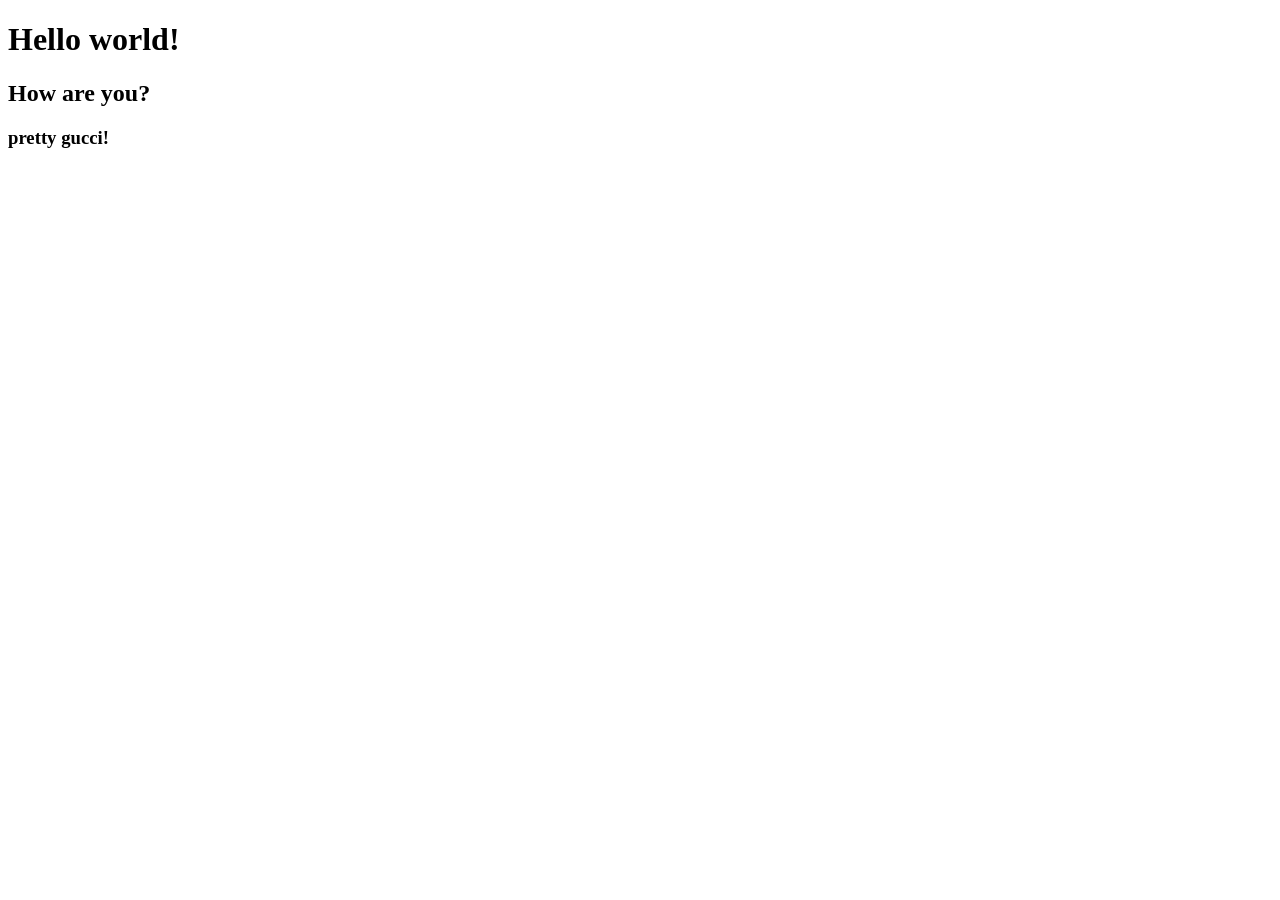
==== index.html @ c105873c "Create index.html" ====
<!DOCTYPE html>
<html lang="en">
<head>
  
  <!--  Meta  -->
  <meta charset="UTF-8" />
  <title>My New Pen!</title>
  
  <!--  Styles  -->
  <link rel="stylesheet" href="styles/index.processed.css">
</head>
<body>
  <h1>Hello world!
    <h2> How are you?
      <h3> pretty gucci!
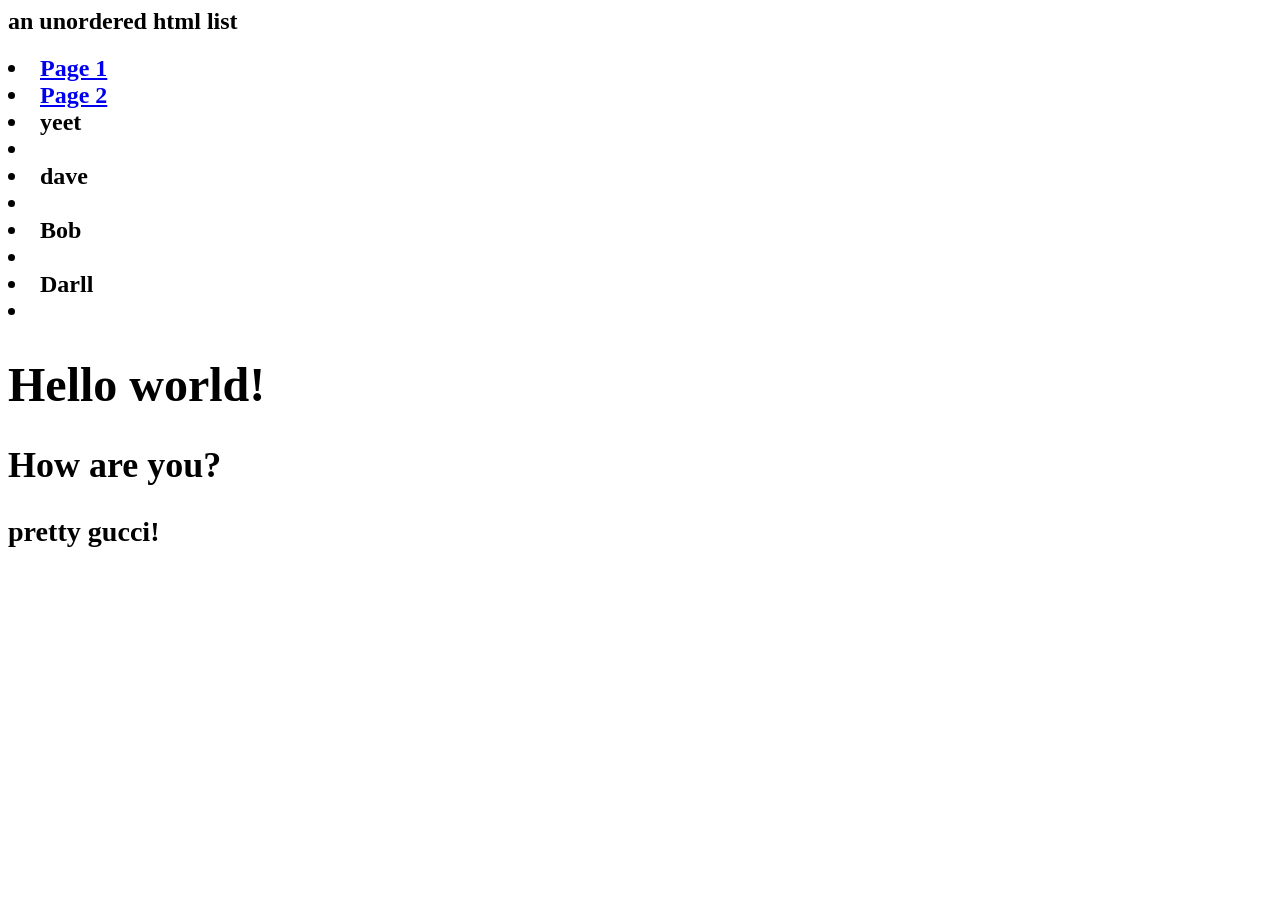
==== commit d7f6baef: "Update index.html" ====
--- a/index.html
+++ b/index.html
@@ -1,4 +1,20 @@
-<!DOCTYPE html>
+<html lang="en">
+<head>
+
+
+  <h2>an unordered html list<h2/>
+  </ul>
+  <li><a href="#">Page 1</a></li>
+  <li><a href="#">Page 2</a></li>  
+</ul>
+</ul>
+<li>yeet<li>
+<li>  dave<li>
+<li>  Bob<li>
+<li>Darll<li>
+  </ul>
+
+  <!DOCTYPE html>
 <html lang="en">
 <head>
   
@@ -13,5 +29,5 @@
   <h1>Hello world!
     <h2> How are you?
       <h3> pretty gucci!
-        
+
   
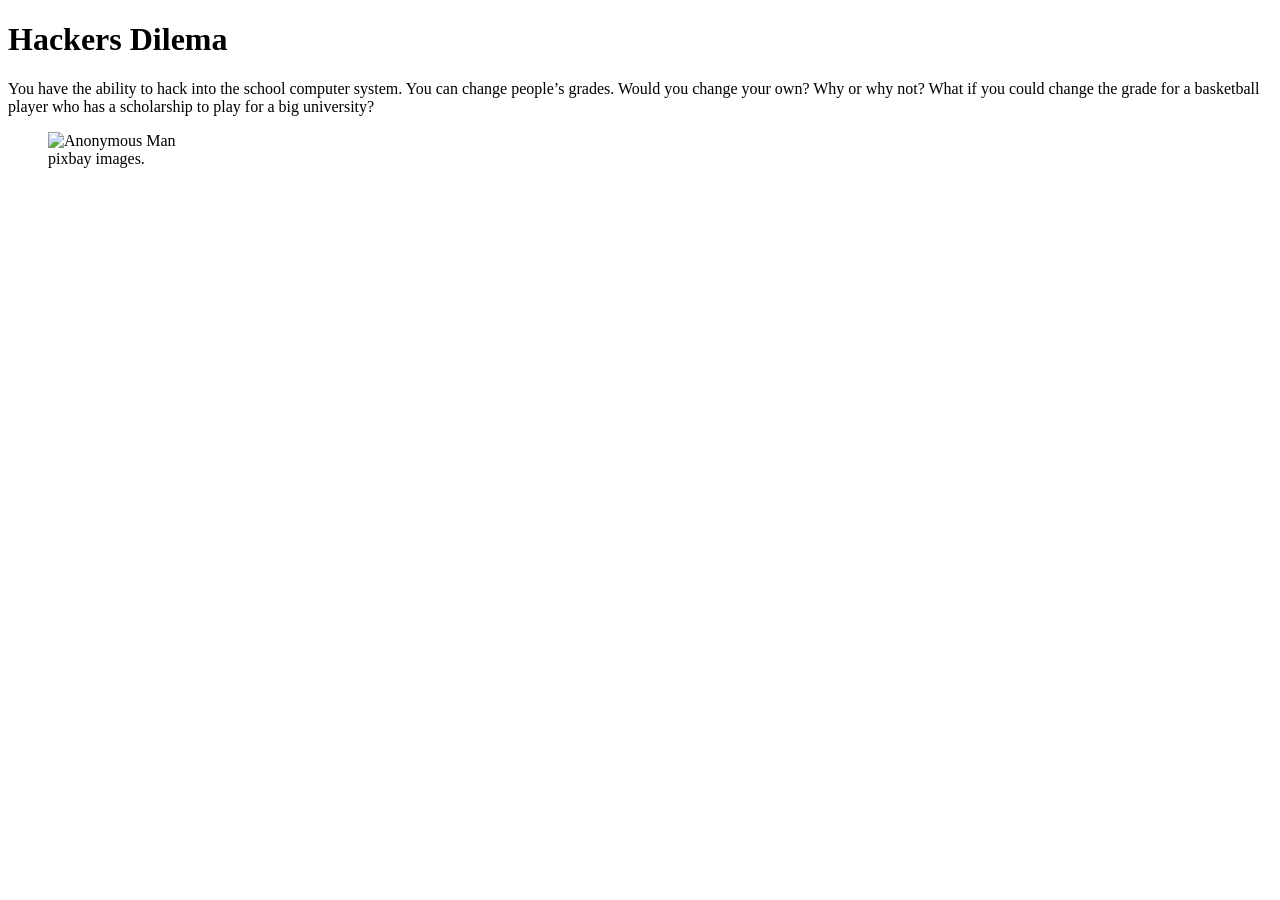
==== commit 644f16e4: "Update and rename MoralDilema to index.html" ====
--- a/index.html
+++ b/index.html
@@ -1,33 +1,17 @@
-<html lang="en">
+<!DOCTYPE html>
+<html>
 <head>
-
-
-  <h2>an unordered html list<h2/>
-  </ul>
-  <li><a href="#">Page 1</a></li>
-  <li><a href="#">Page 2</a></li>  
-</ul>
-</ul>
-<li>yeet<li>
-<li>  dave<li>
-<li>  Bob<li>
-<li>Darll<li>
-  </ul>
-
-  <!DOCTYPE html>
-<html lang="en">
-<head>
-  
-  <!--  Meta  -->
-  <meta charset="UTF-8" />
-  <title>My New Pen!</title>
-  
-  <!--  Styles  -->
-  <link rel="stylesheet" href="styles/index.processed.css">
+<title>Unit 3 website</title>
 </head>
 <body>
-  <h1>Hello world!
-    <h2> How are you?
-      <h3> pretty gucci!
 
-  
+<h1>Hackers Dilema</h1>
+<p>You have the ability to hack into the school computer system. You can change people’s grades. Would you change your own? Why or why not? What if you could change the grade for a basketball player who has a scholarship to play for a big university?
+
+</p>
+<figure>
+  <img src="anon.jpg" alt="Anonymous Man" style="width:100%">
+  <figcaption>pixbay images.</figcaption>
+</figure>
+</body>
+</html>
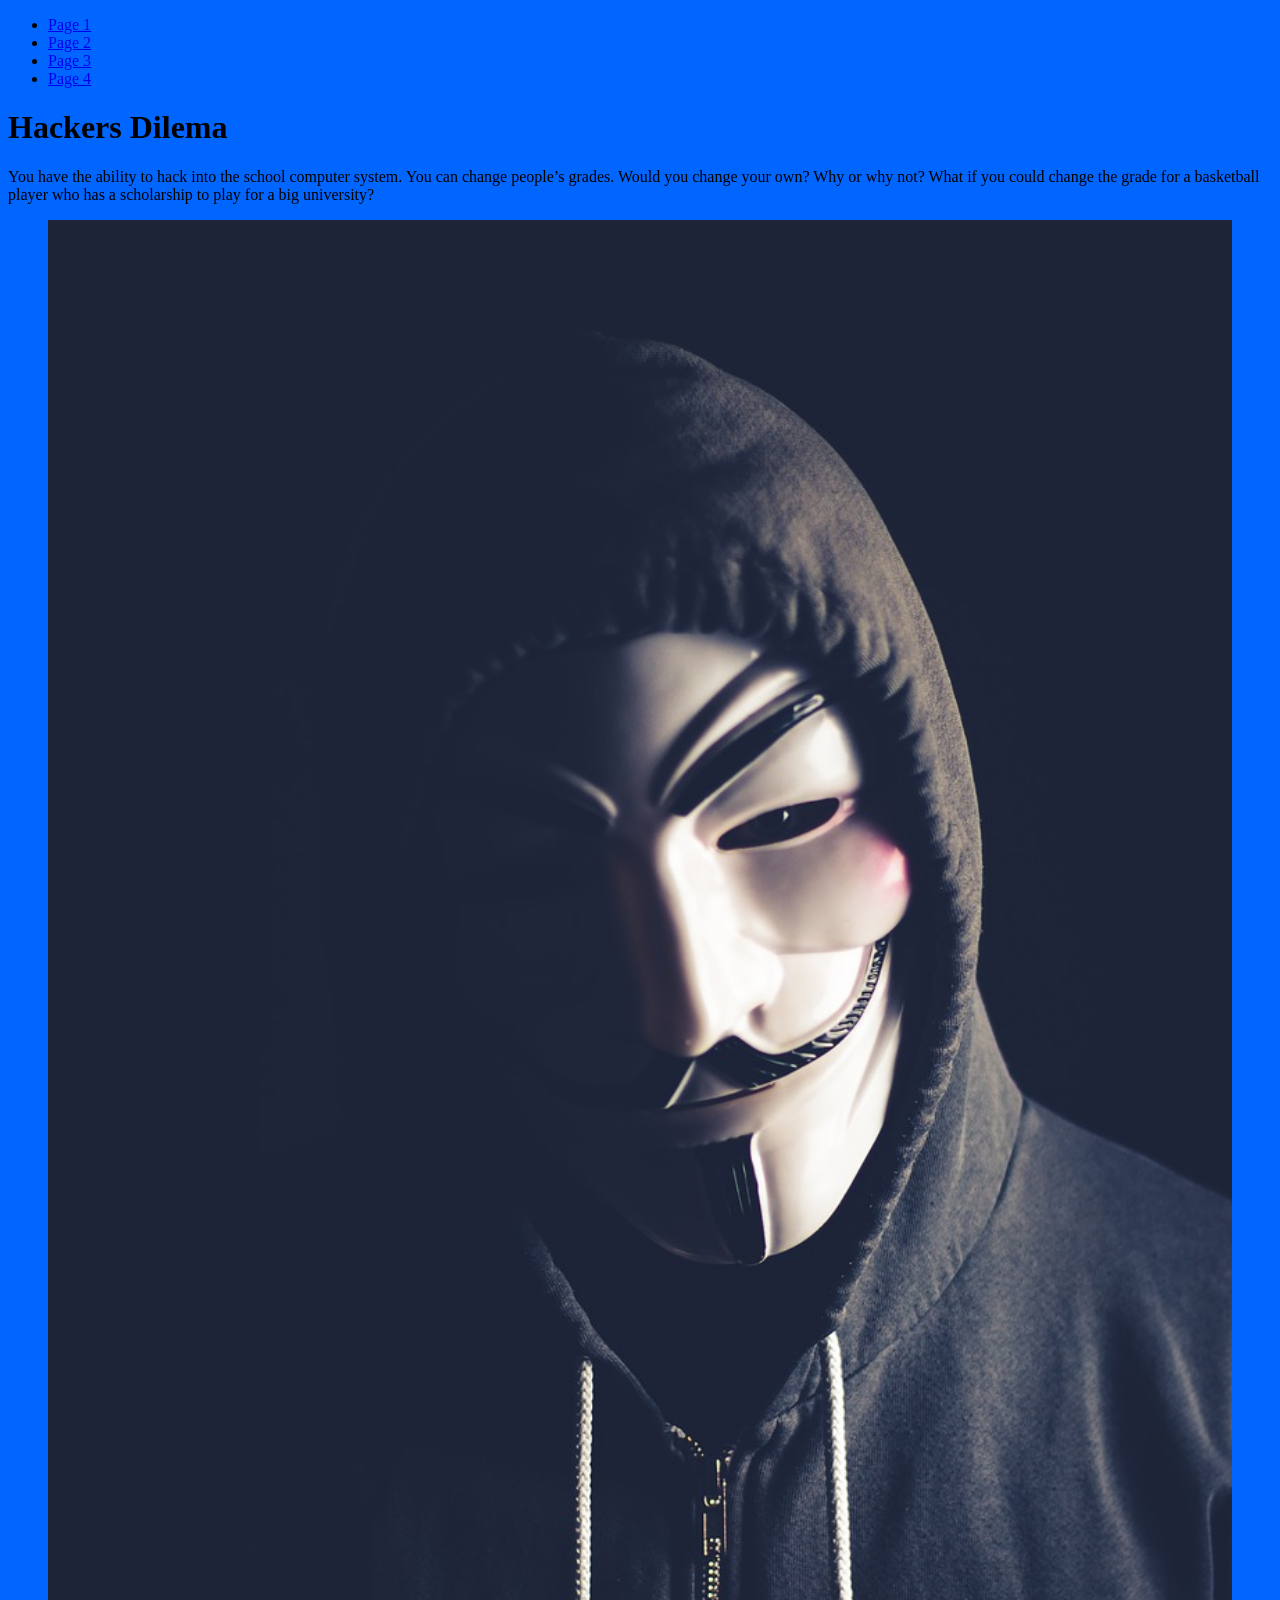
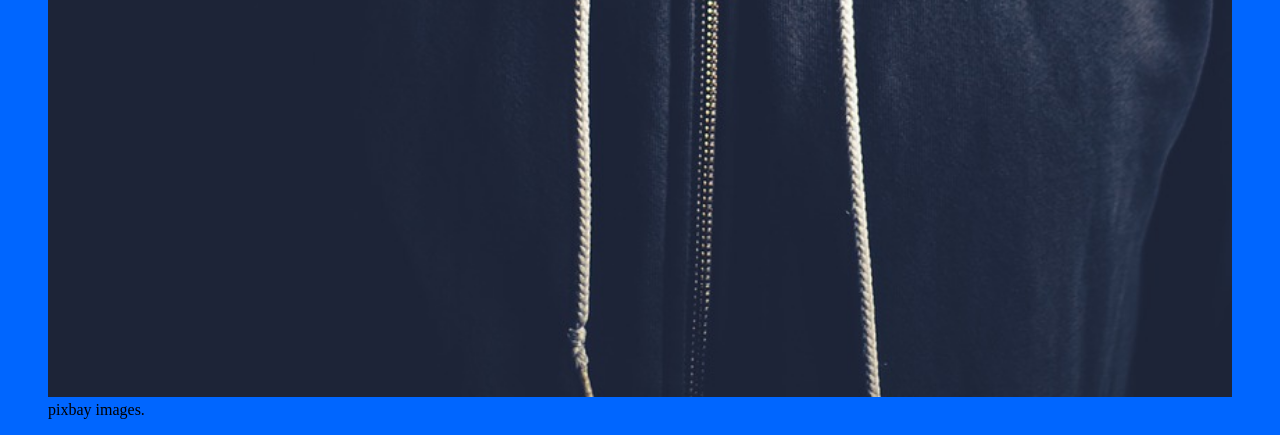
==== commit 2085eea1: "New changes" ====
--- a/index.html
+++ b/index.html
@@ -1,9 +1,16 @@
 <!DOCTYPE html>
 <html>
 <head>
-<title>Unit 3 website</title>
+<title>The Dilema</title>
+  <link rel="stylesheet" type="text/CSS" href="index.CSS">
 </head>
 <body>
+  <ul>
+  <li> <a href="index.html">Page 1</a> </li>
+  <li> <a href="Index2.html">Page 2</a> </li>
+  <li> <a href="Index3.html">Page 3</a> </li>
+  <li> <a href="Index4.html">Page 4</a> </li>
+</ul>
 
 <h1>Hackers Dilema</h1>
 <p>You have the ability to hack into the school computer system. You can change people’s grades. Would you change your own? Why or why not? What if you could change the grade for a basketball player who has a scholarship to play for a big university?
--- a/index.CSS
+++ b/index.CSS
@@ -0,0 +1,5 @@
+
+body {
+    background-color: #0066ff;
+}
+
